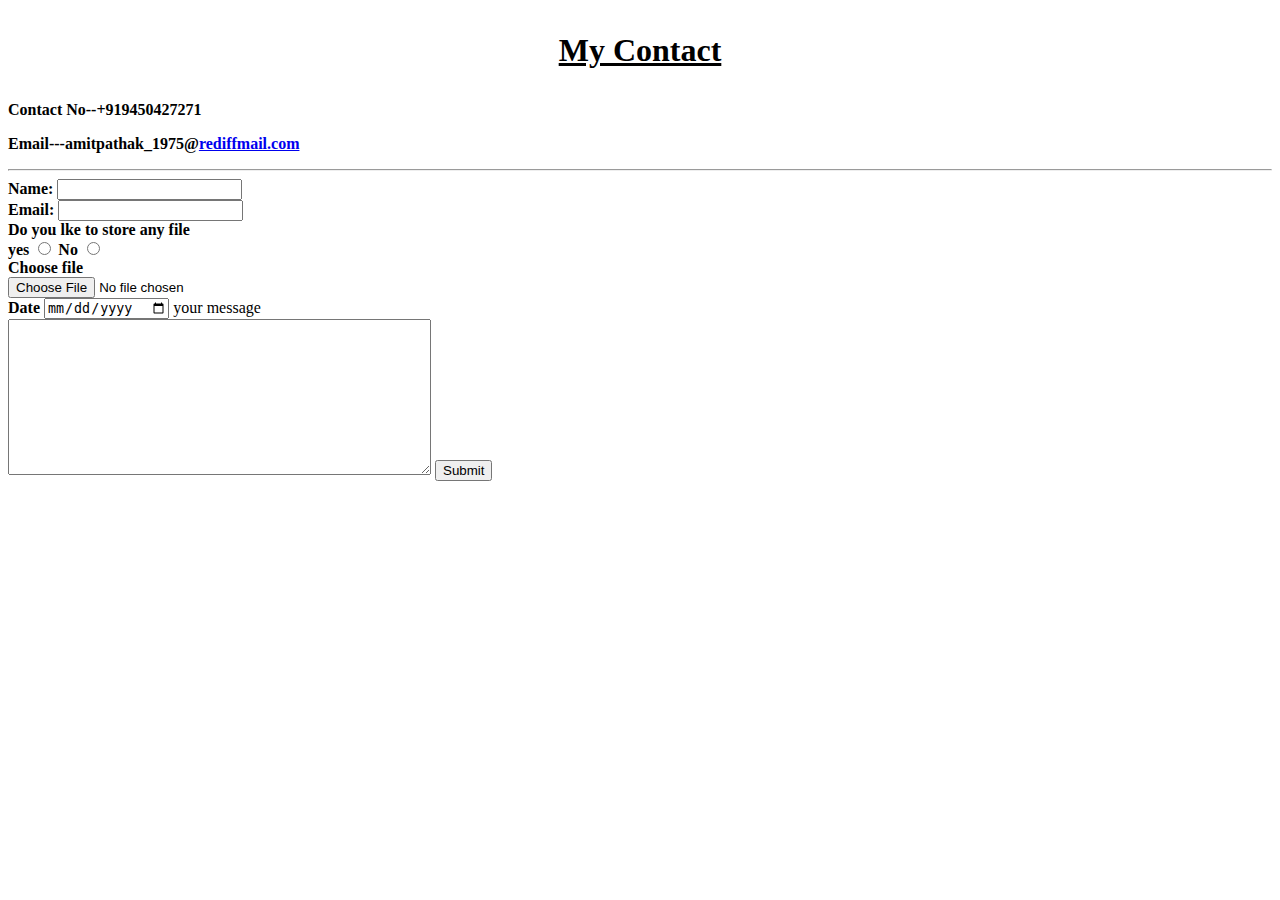
==== contact.html @ 914c1728 "initial cv" ====
<!DOCTYPE html>
<html lang="en" dir="ltr">

<head>
  <meta charset="utf-8">
  <title>My Contacts</title>
</head>

<body>
  <h1>
    <p align="center">
      <u> My Contact</u>
    </p>
  </h1>
  <Strong> Contact No--+919450427271</Strong>
  <p>

    <strong> Email---amitpathak_1975@<a href="https://f4mail.rediff.com/">rediffmail.com</a></strong>
  </p>
  <hr>
  <form action="mailto:utkrishtpathakamit@gmail.com" method="post" enctype="text/plain">


    <strong><label for="">Name:</label>
      <input type="text" name="My name" value="">
      <br>
      <label for="">Email:</label>
      <input type="email" name="My email" value=""><br>
      Do you lke to store any file <br>

      <label for="">yes</label>
      <input type="radio" name="" value="">
      <label for="">No</label>
      <input type="radio" name="" value=""><br>
      <label for="">Choose file</label><br>
      <input type="file" name="" value=""><br>
      <label for="">Date</label>
      <input type="date" name="" value="">
    </strong>
    your message <br>
    <textarea name="My message" rows="10" cols="50"></textarea>
    <input type="submit" name="" value="Submit">
  </form>
</body>

</html>
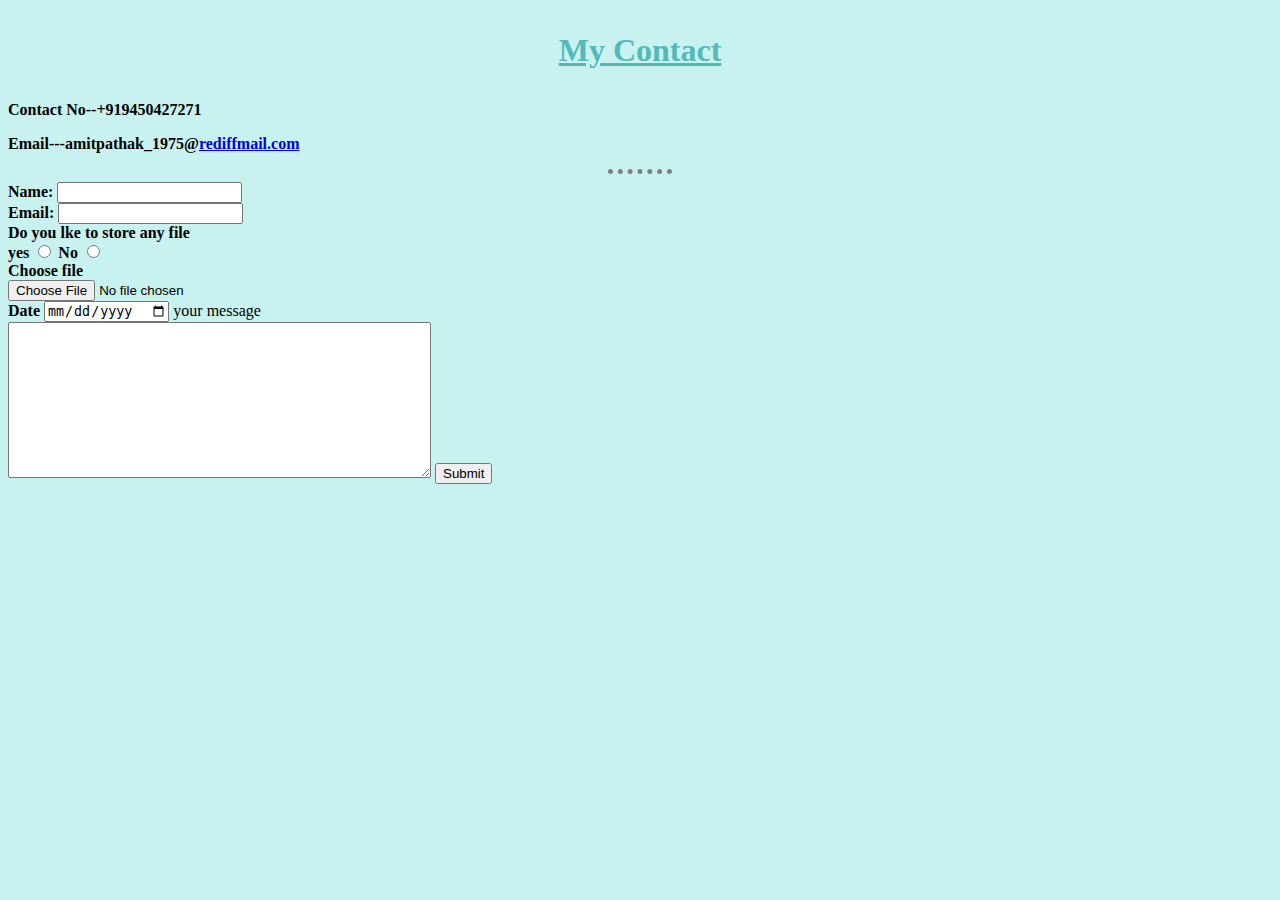
==== commit e3b38c82: "Add files via upload" ====
--- a/contact.html
+++ b/contact.html
@@ -4,6 +4,7 @@
 <head>
   <meta charset="utf-8">
   <title>My Contacts</title>
+  <link rel="stylesheet" href="styles.css">
 </head>
 
 <body>
--- a/styles.css
+++ b/styles.css
@@ -0,0 +1,21 @@
+
+  body
+  {
+  background-color: #C8F2EF;
+  }
+
+    hr {
+      border-style: none;
+      border-top-style: dotted;
+      border-color: grey;
+      border-width: thick;
+      width: 5%;
+      }
+h1
+{
+  color: #54BAB9;
+}
+h3
+{
+  color: #8A39E1;
+}
